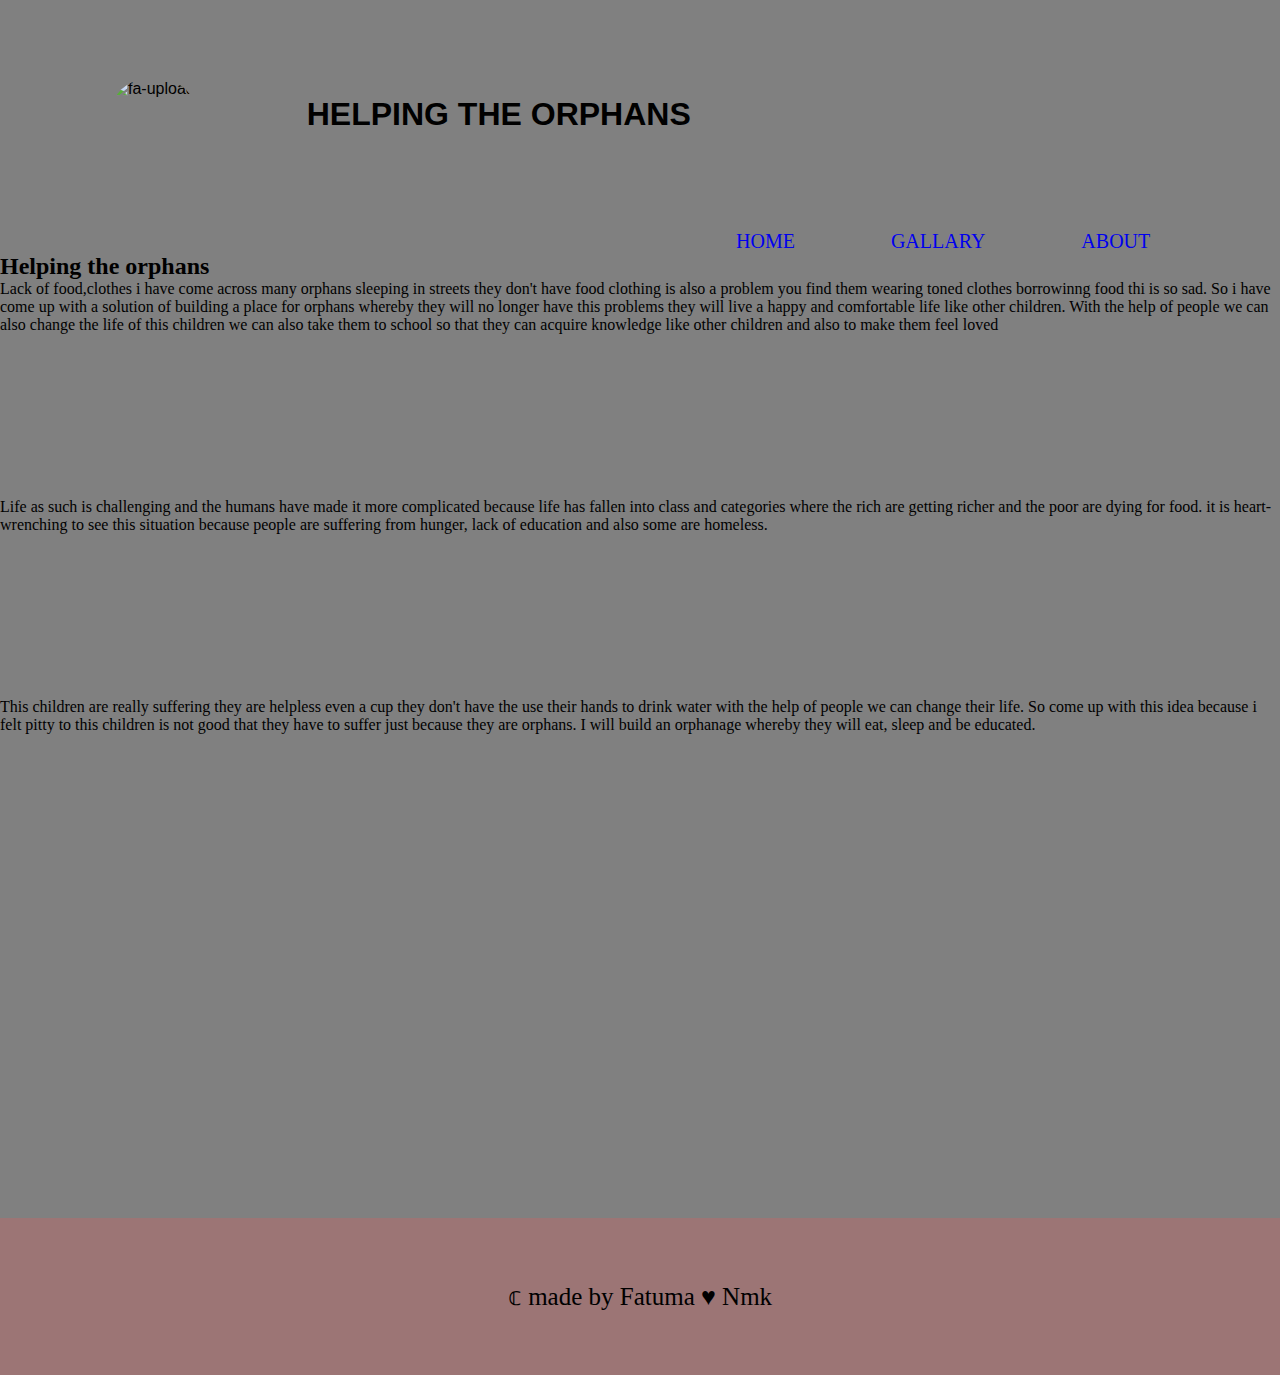
==== index.html @ a9363fee "Done with project" ====
<!DOCTYPE html>
<html lang="en">
  <head>
    <meta charset="UTF-8" />
    <meta http-equiv="X-UA-Compatible" content="IE=edge" />
    <meta name="viewport" content="width=device-width, initial-scale=1.0" />
    <title>HELPING THE ORPHANS</title>
    <link rel="stylesheet" href="style.css" />
  </head>
  <body>
    <nav>
      <div>
        <header>
          <img src="./images/Orphans.jpeg" alt="fa-upload" />
          <h1>HELPING THE ORPHANS</h1>
        </header>
      </div>
      <div>
        <ul>
          <li><a href="#">HOME</a></li>
          <li><a href="#">GALLARY</a></li>
          <li><a href="#">ABOUT</a></li>
        </ul>
      </div>

      <h2>Helping the orphans</h2>
      <p>
        Lack of food,clothes i have come across many orphans sleeping in streets
        they don't have food clothing is also a problem you find them wearing
        toned clothes borrowinng food thi is so sad. So i have come up with a
        solution of building a place for orphans whereby they will no longer
        have this problems they will live a happy and comfortable life like
        other children. With the help of people we can also change the life of
        this children we can also take them to school so that they can acquire
        knowledge like other children and also to make them feel loved
      </p>
      <div>
        <p>
        </p>
        <img src="./images/istockphoto-486056541-170667a.jpg" alt="" />
      </div>
      <div>
        <p>
         Life as such is challenging and the humans have made it
          more complicated because life has fallen into class and 
          categories where the rich are getting richer and the poor are dying for food.
           it is heart-wrenching to see this situation because people are suffering 
           from hunger, lack of education and also some are homeless. 
        </p>
        <img src="./images/mum.avif" alt="">
      </div>
    </nav>
    <div>
      <p>
        This children are really suffering they are helpless even a cup they
        don't have the use their hands to drink water with the help of people we
        can change their life. So come up with this idea because i felt pitty to 
        this children is not good that they have to suffer just because they are orphans.
        I will build an orphanage whereby they will eat, sleep and be educated. 
      </p>
      <img src="./images/hands.jpg" alt="" />
    </div>
    <span id="Helping the orphans"></span>
    <span class="">
      
    </span>
    <div>
      <section>&copf; made by Fatuma &hearts; Nmk</section>
    </div>
    <script src="index.js"></script>
  </body>
</html>
---- style.css ----
*{
    margin: 0%;
    padding: 0%;
    background-color: gray;
    
} 

nav div {
    text-decoration: dotted;
    align-items: center;
}

nav div header{
    align-items: center;
    font-family: 'Segoe UI', Tahoma, Geneva, Verdana, sans-serif;
    display: flex;
    flex-direction: row;

}

nav div header img{
    border-radius: 7rem;
    height: 4.4rem;
    margin-left: 2rem;

}


nav div header h1{
    height: 4.4rem;
    margin-left: 2rem;
    margin-top: 2rem;

}
nav div ul{
    display: flex;
    flex-direction: row;
    align-items: center;
    text-align: center;
    text-decoration: none;
    margin-left: 40rem;
}

nav div ul li{
    display: flex;
    align-items: center;
    margin-left: 3rem;
    flex-direction: row;
    text-align: center;
    text-decoration: none;
}


nav div ul li a{
    display: flex;
    align-items: center;
    text-align: center;
    
    flex-direction: row;
    text-decoration: none;
    margin-left: 3rem;
    font-size: 20px;
    
}


nav div ul li a:hover{
    display: flex;
    align-items: center;
    text-align: center;
    color: brown;
    flex-direction: row;
    text-decoration: none;
    margin-left: 3rem;
    font-size: 20px;
    
}


div section{
    align-items: center;
    text-align: center;
    padding-top: 4rem;
    padding-bottom: 4rem;
    margin-bottom: 0px;
    margin-top: 20rem;
    background-color: rgb(156, 117, 117);
    font-size: 25px;
    ;
}



nav div header img #nmk{
    border-radius: 7rem;
    height: 4.4rem;

}

img{
    padding: 5rem;
    border-radius: 2rem;
    align-items: center;

}
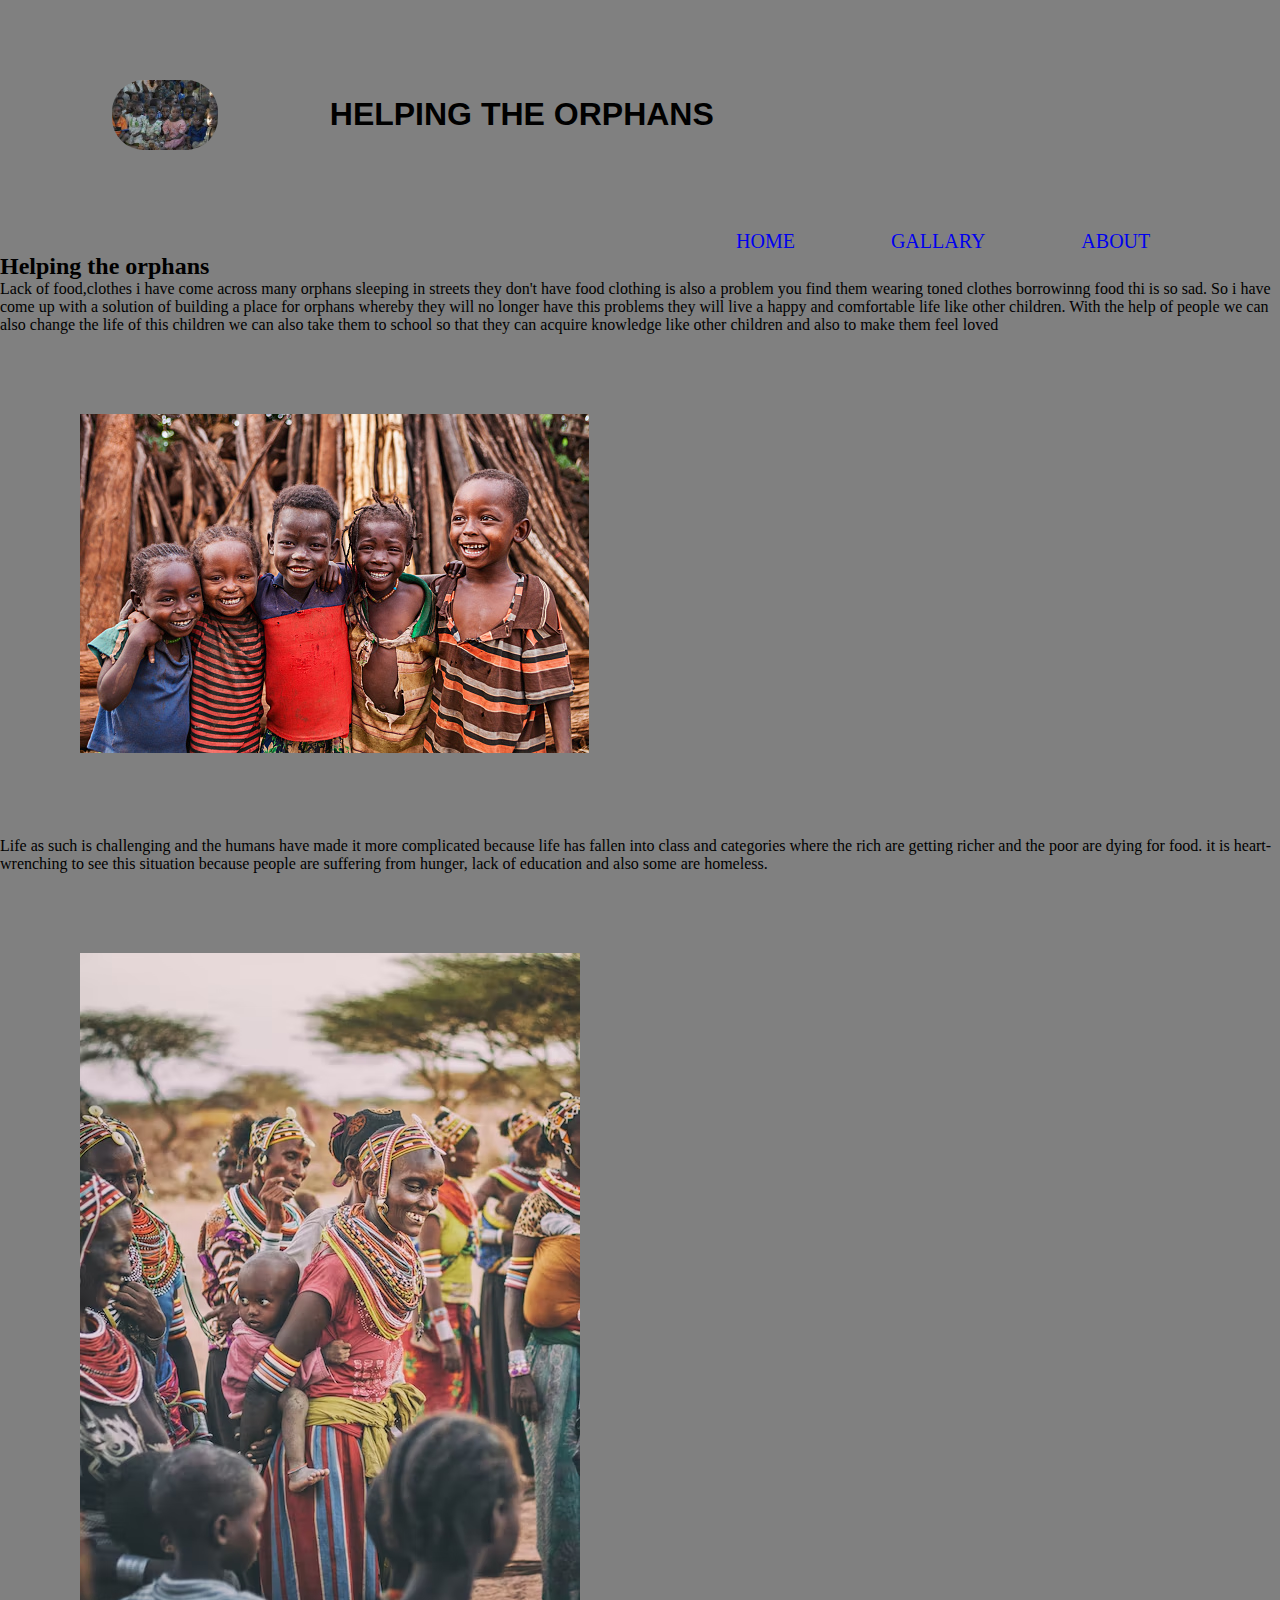
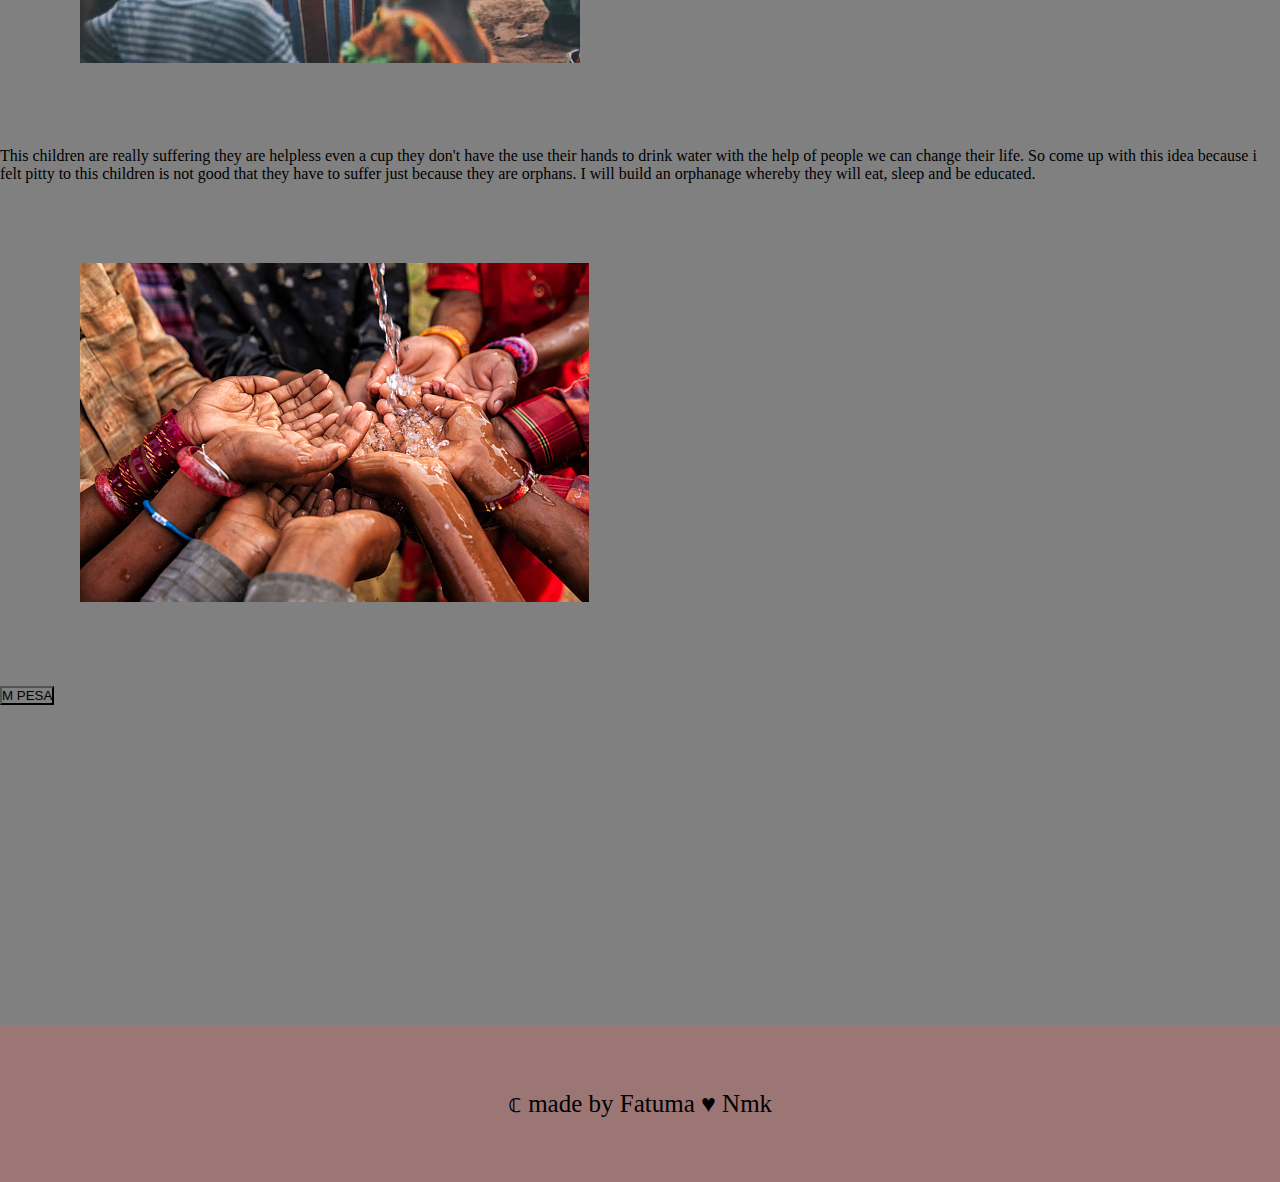
==== commit 3b00dba0: "second commit" ====
--- a/index.html
+++ b/index.html
@@ -11,7 +11,7 @@
     <nav>
       <div>
         <header>
-          <img src="./images/Orphans.jpeg" alt="fa-upload" />
+          <img src="Orphans.jpeg" alt="fa-upload" />
           <h1>HELPING THE ORPHANS</h1>
         </header>
       </div>
@@ -37,7 +37,7 @@
       <div>
         <p>
         </p>
-        <img src="./images/istockphoto-486056541-170667a.jpg" alt="" />
+        <img src="istockphoto-486056541-170667a.jpg" alt="" >
       </div>
       <div>
         <p>
@@ -47,7 +47,7 @@
            it is heart-wrenching to see this situation because people are suffering 
            from hunger, lack of education and also some are homeless. 
         </p>
-        <img src="./images/mum.avif" alt="">
+        <img src="mum.avif" alt="">
       </div>
     </nav>
     <div>
@@ -58,12 +58,12 @@
         this children is not good that they have to suffer just because they are orphans.
         I will build an orphanage whereby they will eat, sleep and be educated. 
       </p>
-      <img src="./images/hands.jpg" alt="" />
+      <img src="hands.jpg" alt="" >
     </div>
     <span id="Helping the orphans"></span>
     <span class="">
-      
     </span>
+    <button>M PESA</button>
     <div>
       <section>&copf; made by Fatuma &hearts; Nmk</section>
     </div>
